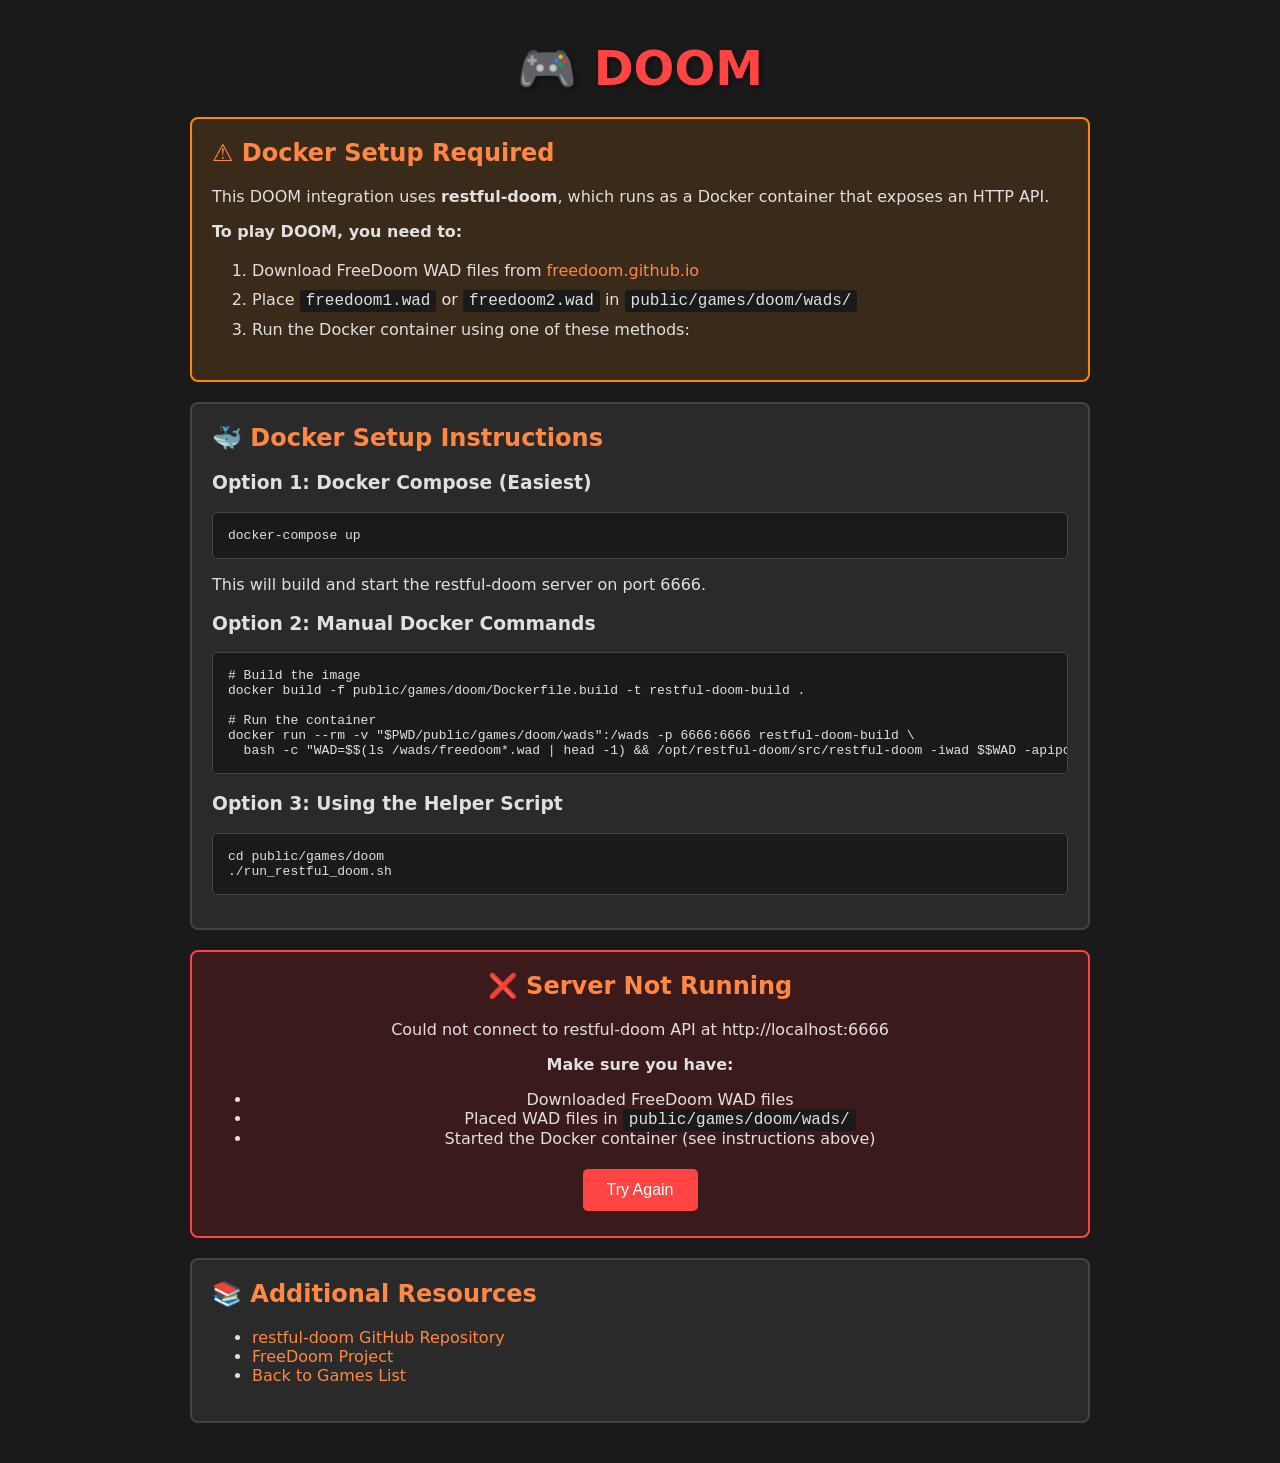
==== public/games/doom/index.html @ 175b4dd8 "Add complete Docker integration for restful-doom with easy setup Co-authored-by: Chrom3-OS <94475035" ====
<!DOCTYPE html>
<html lang="en">
<head>
    <meta charset="UTF-8">
    <meta name="viewport" content="width=device-width, initial-scale=1.0">
    <title>DOOM - Restful Doom Integration</title>
    <style>
        body {
            font-family: system-ui, -apple-system, 'Segoe UI', Roboto, Helvetica, Arial, sans-serif;
            background: #1a1a1a;
            color: #e0e0e0;
            margin: 0;
            padding: 20px;
            display: flex;
            flex-direction: column;
            align-items: center;
            min-height: 100vh;
        }
        .container {
            max-width: 900px;
            width: 100%;
        }
        h1 {
            color: #ff4444;
            text-align: center;
            font-size: 3em;
            margin: 20px 0;
            text-shadow: 2px 2px 4px rgba(0,0,0,0.5);
        }
        .info-box {
            background: #2a2a2a;
            border: 2px solid #444;
            border-radius: 8px;
            padding: 20px;
            margin: 20px 0;
        }
        .warning {
            background: #3a2a1a;
            border-color: #ff8800;
        }
        .success {
            background: #1a3a1a;
            border-color: #44ff44;
        }
        .error {
            background: #3a1a1a;
            border-color: #ff4444;
        }
        h2 {
            margin-top: 0;
            color: #ff8844;
        }
        code {
            background: #1a1a1a;
            padding: 2px 6px;
            border-radius: 3px;
            font-family: 'Courier New', monospace;
        }
        pre {
            background: #1a1a1a;
            padding: 15px;
            border-radius: 5px;
            overflow-x: auto;
            border: 1px solid #444;
        }
        button {
            background: #ff4444;
            color: white;
            border: none;
            padding: 12px 24px;
            font-size: 16px;
            border-radius: 5px;
            cursor: pointer;
            margin: 5px;
            transition: background 0.3s;
        }
        button:hover {
            background: #ff6666;
        }
        button:disabled {
            background: #666;
            cursor: not-allowed;
        }
        .status {
            text-align: center;
            margin: 20px 0;
        }
        #game-root {
            background: #000;
            border: 3px solid #444;
            border-radius: 8px;
            min-height: 400px;
            margin: 20px 0;
            padding: 20px;
            display: none;
        }
        a {
            color: #ff8844;
            text-decoration: none;
        }
        a:hover {
            text-decoration: underline;
        }
        ol {
            line-height: 1.8;
        }
    </style>
</head>
<body>
    <div class="container">
        <h1>🎮 DOOM</h1>
        
        <div class="info-box warning">
            <h2>⚠️ Docker Setup Required</h2>
            <p>This DOOM integration uses <strong>restful-doom</strong>, which runs as a Docker container that exposes an HTTP API.</p>
            <p><strong>To play DOOM, you need to:</strong></p>
            <ol>
                <li>Download FreeDoom WAD files from <a href="https://freedoom.github.io/download.html" target="_blank">freedoom.github.io</a></li>
                <li>Place <code>freedoom1.wad</code> or <code>freedoom2.wad</code> in <code>public/games/doom/wads/</code></li>
                <li>Run the Docker container using one of these methods:</li>
            </ol>
        </div>

        <div class="info-box">
            <h2>🐳 Docker Setup Instructions</h2>
            
            <h3>Option 1: Docker Compose (Easiest)</h3>
            <pre>docker-compose up</pre>
            <p>This will build and start the restful-doom server on port 6666.</p>

            <h3>Option 2: Manual Docker Commands</h3>
            <pre># Build the image
docker build -f public/games/doom/Dockerfile.build -t restful-doom-build .

# Run the container
docker run --rm -v "$PWD/public/games/doom/wads":/wads -p 6666:6666 restful-doom-build \
  bash -c "WAD=$$(ls /wads/freedoom*.wad | head -1) && /opt/restful-doom/src/restful-doom -iwad $$WAD -apiport 6666 -window"</pre>

            <h3>Option 3: Using the Helper Script</h3>
            <pre>cd public/games/doom
./run_restful_doom.sh</pre>
        </div>

        <div class="status">
            <div id="status-message" class="info-box">
                <h2>📡 Checking Server Status...</h2>
                <p id="status-text">Attempting to connect to restful-doom API at http://localhost:6666</p>
                <button onclick="checkStatus()" id="check-btn">Check Again</button>
            </div>
        </div>

        <div id="game-root">
            <h2 style="color: #ff8844;">🎯 Game Interface</h2>
            <p>The restful-doom API is running! You can interact with it using the controls below or through API calls.</p>
            <p><strong>API Endpoint:</strong> <code>http://localhost:6666</code></p>
            <p>Note: This is a server-side DOOM instance with an HTTP API. For a full browser-based experience, you would need to implement a JavaScript client that sends commands to the API and displays the game state.</p>
            
            <div style="margin-top: 20px;">
                <h3>Quick Actions:</h3>
                <button onclick="sendCommand('new_game')">New Game</button>
                <button onclick="sendCommand('forward')">Move Forward</button>
                <button onclick="sendCommand('back')">Move Back</button>
                <button onclick="sendCommand('left')">Turn Left</button>
                <button onclick="sendCommand('right')">Turn Right</button>
                <button onclick="sendCommand('shoot')">Shoot</button>
            </div>
            
            <pre id="api-response" style="margin-top: 20px; max-height: 300px; overflow-y: auto;"></pre>
        </div>

        <div class="info-box">
            <h2>📚 Additional Resources</h2>
            <ul>
                <li><a href="https://github.com/jeff-1amstudios/restful-doom" target="_blank">restful-doom GitHub Repository</a></li>
                <li><a href="https://freedoom.github.io/" target="_blank">FreeDoom Project</a></li>
                <li><a href="/games/">Back to Games List</a></li>
            </ul>
        </div>
    </div>

    <script>
        const API_URL = 'http://localhost:6666';
        let serverOnline = false;

        async function checkStatus() {
            const statusBox = document.getElementById('status-message');
            const statusText = document.getElementById('status-text');
            const checkBtn = document.getElementById('check-btn');
            const gameRoot = document.getElementById('game-root');
            
            checkBtn.disabled = true;
            statusText.textContent = 'Checking...';
            
            try {
                const response = await fetch(API_URL, { 
                    method: 'GET',
                    mode: 'cors'
                });
                
                if (response.ok) {
                    serverOnline = true;
                    statusBox.className = 'info-box success';
                    statusBox.innerHTML = '<h2>✅ Server Online!</h2><p>The restful-doom API is running and ready to play.</p>';
                    gameRoot.style.display = 'block';
                } else {
                    throw new Error('Server returned error');
                }
            } catch (error) {
                serverOnline = false;
                statusBox.className = 'info-box error';
                statusBox.innerHTML = `
                    <h2>❌ Server Not Running</h2>
                    <p>Could not connect to restful-doom API at ${API_URL}</p>
                    <p><strong>Make sure you have:</strong></p>
                    <ul>
                        <li>Downloaded FreeDoom WAD files</li>
                        <li>Placed WAD files in <code>public/games/doom/wads/</code></li>
                        <li>Started the Docker container (see instructions above)</li>
                    </ul>
                    <button onclick="checkStatus()" id="check-btn">Try Again</button>
                `;
                gameRoot.style.display = 'none';
            }
        }

        async function sendCommand(action) {
            const responseBox = document.getElementById('api-response');
            try {
                const response = await fetch(`${API_URL}/${action}`, {
                    method: 'POST',
                    mode: 'cors'
                });
                const data = await response.text();
                responseBox.textContent = `Command: ${action}\nResponse: ${data}`;
            } catch (error) {
                responseBox.textContent = `Error sending command: ${error.message}`;
            }
        }

        // Check status on page load
        window.addEventListener('load', checkStatus);
    </script>
</body>
</html>
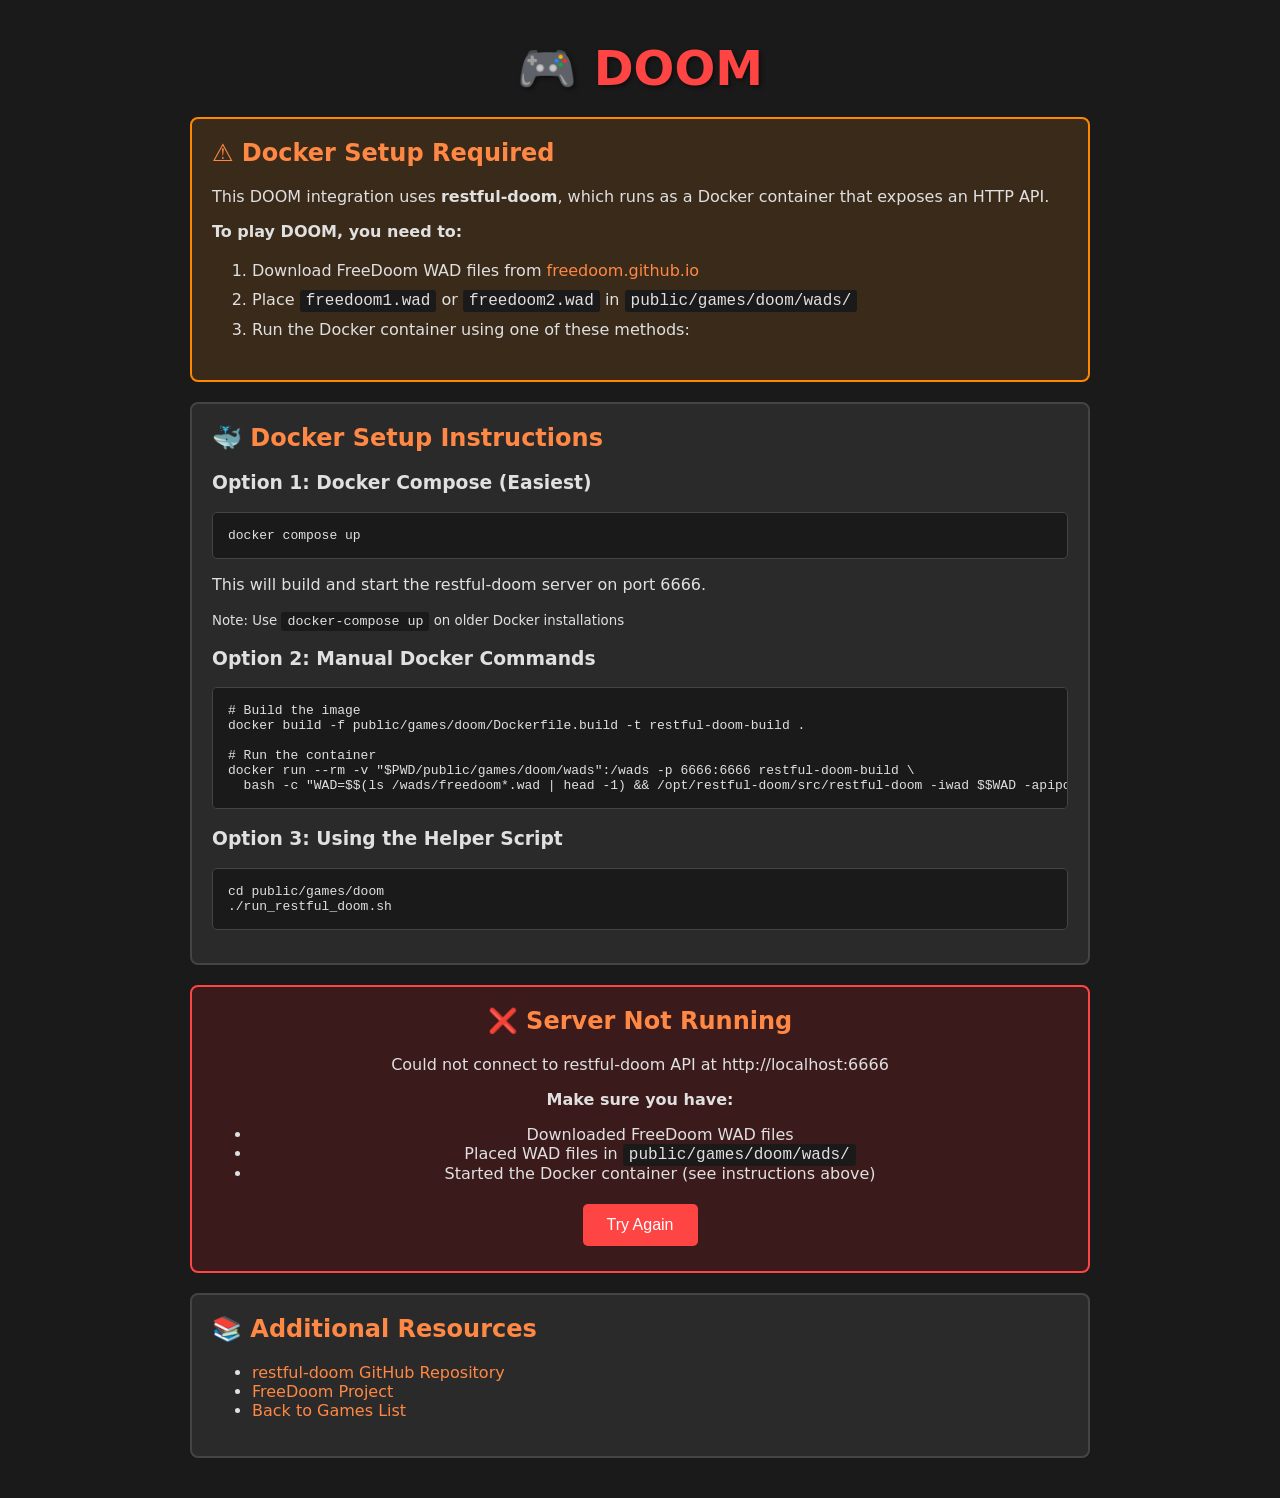
==== commit 7c37825f: "Add validation script, README, and update docker-compose references Co-authored-by: Chrom3-OS <94475" ====
--- a/public/games/doom/index.html
+++ b/public/games/doom/index.html
@@ -125,8 +125,9 @@
             <h2>🐳 Docker Setup Instructions</h2>
             
             <h3>Option 1: Docker Compose (Easiest)</h3>
-            <pre>docker-compose up</pre>
+            <pre>docker compose up</pre>
             <p>This will build and start the restful-doom server on port 6666.</p>
+            <p><small>Note: Use <code>docker-compose up</code> on older Docker installations</small></p>
 
             <h3>Option 2: Manual Docker Commands</h3>
             <pre># Build the image
